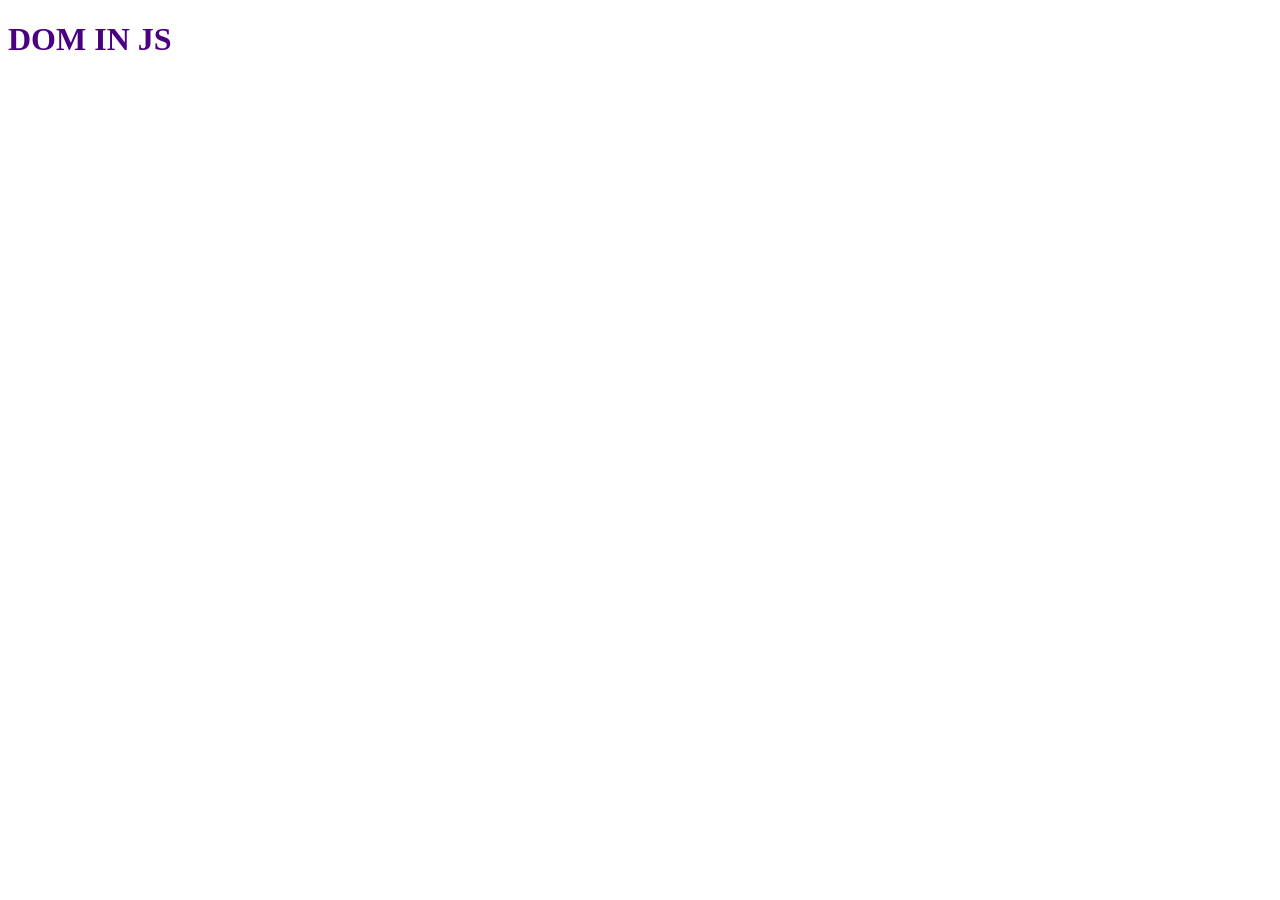
==== Day4/index.html @ a1fc331e "added" ====
<!DOCTYPE html>
<html lang="en">
<head>
    <meta charset="UTF-8">
    <meta name="viewport" content="width=device-width, initial-scale=1.0">
    <title>Document</title>
    <link rel="stylesheet" href="style.css ">
</head>
<body>
    <h1 id="id1">Java Script Day 4</h1>
    <script src="index.js"></script>
</body>
</html>
---- Day4/style.css ----
h1{
    color: indigo;
}
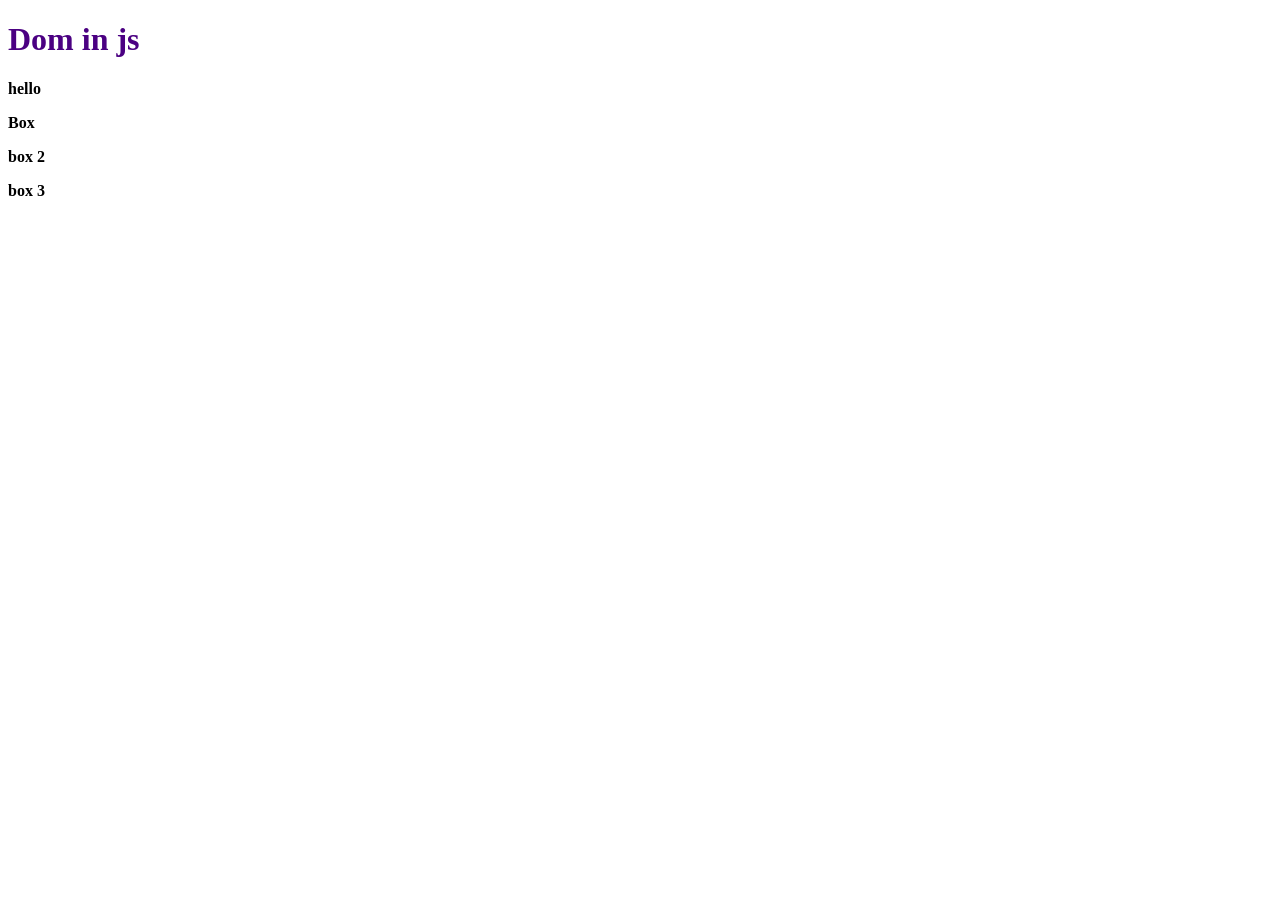
==== commit 5da93122: "modified" ====
--- a/Day4/index.html
+++ b/Day4/index.html
@@ -7,7 +7,13 @@
     <link rel="stylesheet" href="style.css ">
 </head>
 <body>
-    <h1 id="id1">Java Script Day 4</h1>
+    <h1 id="id1" class="class1">Java Script Day 4</h1>
+
+    <p id="id2" class="class2">This is a paragraph</p>
+
+    <p class="class3"> <b>Box</b></p>
+    <p class="class3" id="box2">Box</p>
+    <p class="class3">Box</p>
     <script src="index.js"></script>
 </body>
 </html>
